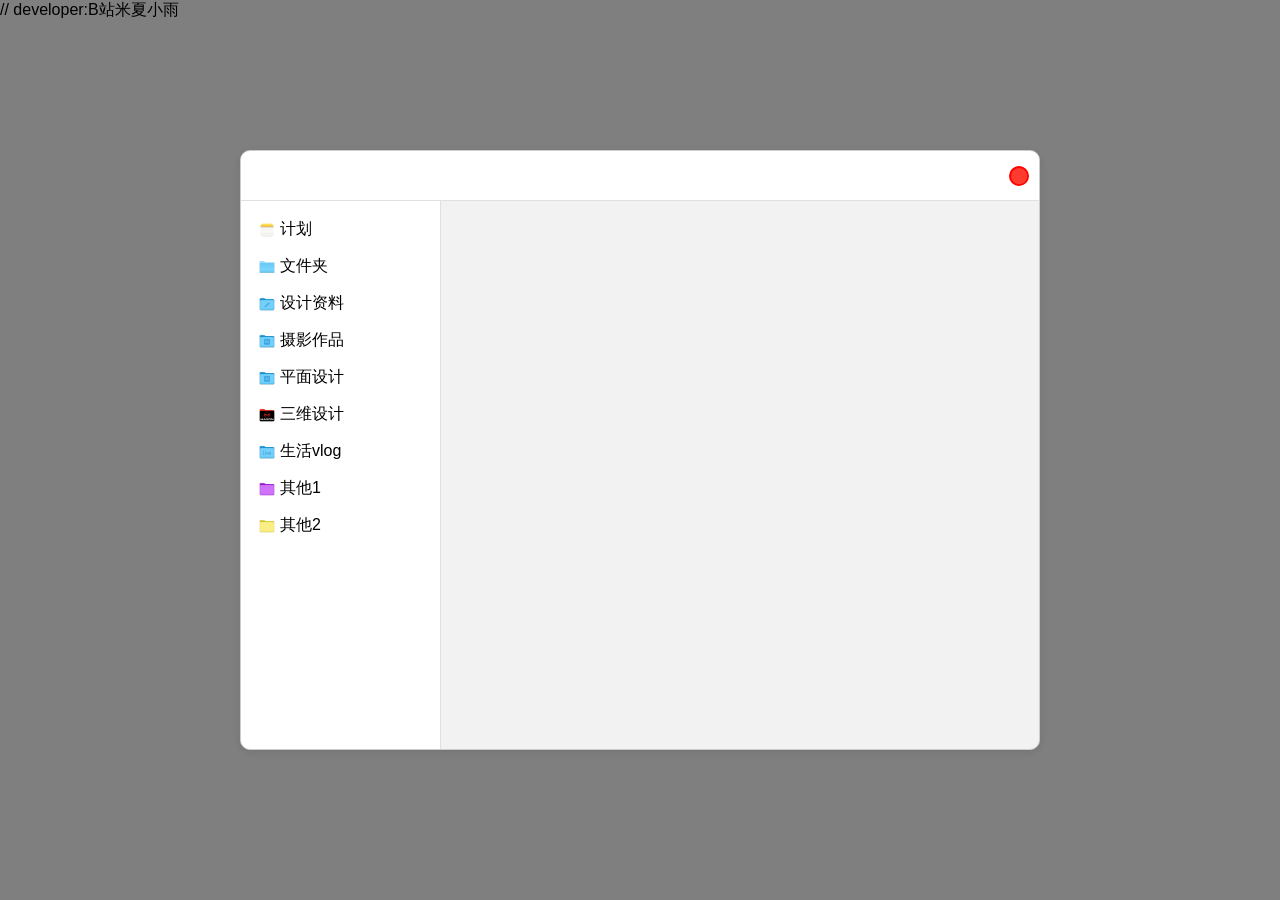
==== win.html @ 16cb279e "first commit" ====
// developer:B站米夏小雨
<!DOCTYPE html>
<html lang="zh-CN">
<head>
    <meta charset="UTF-8">
    <meta name="viewport" content="width=device-width, initial-scale=1.0">
    <title>Studio win</title>
    <!-- 引用外部 CSS 文件 -->
    <link rel="stylesheet" href="win.css">
</head>

<body>
    <div class="overlay">
        <div class="file-manager">
            <!-- 顶部导航栏 -->
            <div class="nav-bar">
                <!-- 这里修改为显示当前文件夹和选中图片名称 -->
                <span id="current-folder"></span>
                <span id="selected-image"></span>
                <!-- 新增关闭按钮，替换为自定义图片 -->
                <img src="logo-icon/win-x.png" alt="Close Button" class="close-btn" id="close-btn">
            </div>

            <!-- 主体内容 -->
            <div class="main-content">
                <!-- 左侧目录 -->
                <div class="left-panel">
                    <div class="folder-item">
                        <img src="desktop-icon/Note.png" alt="Folder Icon" width="16" height="16">
                        计划
                    </div>
                    <div class="folder-item">
                        <!-- 替换为自定义图片 -->
                        <img src="desktop-icon/Folder__older_version_.png" alt="Folder Icon" width="16" height="16">
                        文件夹
                    </div>                    
                    <div class="folder-item">
                        <img src="desktop-icon/folder-Design.png" alt="Folder Icon" width="16" height="16">
                        设计资料
                    </div>
                    <div class="folder-item">
                        <img src="desktop-icon/Folder Adobe Photoshop.png" alt="Folder Icon" width="16" height="16">
                        摄影作品
                    </div>
                    <div class="folder-item">
                        <img src="desktop-icon/Folder Adobe Illustrator.png" alt="Folder Icon" width="16" height="16">
                        平面设计
                    </div>
                    <div class="folder-item">
                        <img src="desktop-icon/Folder Cinema 4D.png" alt="Folder Icon" width="16" height="16">
                        三维设计
                    </div>
                    <div class="folder-item">
                        <img src="desktop-icon/Folder Ableton.png" alt="Folder Icon" width="16" height="16">
                        生活vlog
                    </div>                  
                    <div class="folder-item">
                        <img src="desktop-icon/文件夹紫色.png" alt="Folder Icon" width="16" height="16">
                        其他1
                    </div>
                    <div class="folder-item">
                        <img src="desktop-icon/文件夹黄色.png" alt="Folder Icon" width="16" height="16">
                        其他2
                    </div>    
                </div>

                <!-- 右侧文件展示 -->
                <div class="right-panel">
                </div>
            </div>
        </div>
        <!-- 添加拖动区域 -->
        <div class="resizer"></div>
    </div>
    <!-- 图片放大查看的遮罩层 -->
    <div class="image-overlay">
        <img src="" class="enlarged-image">
    </div>
    <script src="win.js"></script>
    
</body>
</html>
---- win.css ----
[class~=overlay]{position:fixed;}[class~=overlay]{top:0;}[class~=overlay]{left:0;}[class~=overlay]{width:100%;}[class~=overlay]{height:100%;}[class~=overlay]{background-color:rgba(0,0,0,.5);}[class~=nav-bar],[class~=overlay],.path-bar,[class~=file-manager]{display:flex;}.folder-item.selected,[class~=folder-item]:hover{background:#f0f0f0;}[class~=overlay]{justify-content:center;}[class~=nav-bar],[class~=overlay]{align-items:center;}*{margin-left:0;}[class~=file-manager]{width:50pc;}[class~=file-manager]{height:6.25in;}[class~=file-manager]{border-left-width:.75pt;}[class~=file-manager]{border-bottom-width:.75pt;}[class~=file-manager]{border-right-width:.75pt;}[class~=file-manager]{border-top-width:.75pt;}.file-item span{overflow-wrap:break-word;}*{margin-bottom:0;}[class~=file-manager]{border-left-style:solid;}[class~=file-manager]{border-bottom-style:solid;}[class~=file-manager]{border-right-style:solid;}[class~=file-manager]{border-top-style:solid;}body{background-color:transparent;}[class~=file-manager]{border-left-color:#ccc;}[class~=file-manager]{border-bottom-color:#ccc;}[class~=file-manager]{border-right-color:#ccc;}*{margin-right:0;}[class~=file-manager]{border-top-color:#ccc;}[class~=file-manager]{border-image:none;}[class~=file-manager]{box-shadow:0 .125pc .104166667in rgba(0,0,0,.1);}*{margin-top:0;}[class~=file-manager]{flex-direction:column;}[class~=file-manager]{background-color:#f2f2f2;}[class~=file-manager]{z-index:1;}[class~=file-manager]{position:absolute;}[class~=file-manager]{top:50%;}[class~=file-manager]{left:50%;}[class~=file-manager]{transform:translate(-50%,-50%);}[class~=file-manager]{border-radius:10px;}[class~=file-manager]{overflow:hidden;}[class~=nav-bar]{height:30pt;}[class~=nav-bar]{background:#fff;}.file-item span{word-break:break-word;}[class~=nav-bar]{border-bottom-width:.75pt;}[class~=nav-bar]{border-bottom-style:solid;}[class~=nav-bar]{border-bottom-color:#e0e0e0;}[class~=nav-bar]{border-image:none;}*{padding-left:0;}.left-panel,[class~=nav-bar]{padding-left:7.5pt;}[class~=nav-bar],*{padding-bottom:0;}.left-panel,[class~=nav-bar]{padding-right:7.5pt;}[class~=nav-bar],*{padding-top:0;}[class~=nav-bar]{cursor:move;}[class~=nav-bar]{min-height:.520833333in;}[class~=nav-bar]{max-height:37.5pt;}.nav-btn{margin-right:7.5pt;}.nav-btn{background:transparent;}.nav-btn{border-left-width:medium;}.nav-btn{border-bottom-width:medium;}.nav-btn{border-right-width:medium;}.file-item span{text-align:center;}.nav-btn{border-top-width:medium;}.nav-btn{border-left-style:none;}.nav-btn{border-bottom-style:none;}.nav-btn{border-right-style:none;}.nav-btn{border-top-style:none;}.nav-btn{border-left-color:currentColor;}.nav-btn{border-bottom-color:currentColor;}.nav-btn{border-right-color:currentColor;}.nav-btn{border-top-color:currentColor;}.nav-btn{border-image:none;}[class~=file-item],.path-item,.nav-btn,[class~=folder-item]{cursor:pointer;}.path-bar,[class~=main-content],[class~=right-panel]{flex:1;}[class~=file-placeholder],[class~=folder-item],.path-bar,[class~=file-item]{align-items:center;}[class~=folder-item],.path-bar{gap:.3125pc;}.path-item{color:#0078d4;}*{padding-right:0;}[class~=main-content],[class~=folder-item]{display:flex;}[class~=main-content]{height:calc(600px - 40px);}.left-panel{width:150pt;}.left-panel{background:#fff;}*{box-sizing:border-box;}*{font-family:Segoe UI,sans-serif;}.left-panel{border-right-width:.0625pc;}.left-panel{border-right-style:solid;}.left-panel{border-right-color:#e0e0e0;}.left-panel{border-image:none;}.left-panel{padding-bottom:.104166667in;}.left-panel{padding-top:.104166667in;}.left-panel,[class~=right-panel]{overflow-y:auto;}[class~=folder-item]{padding-left:6pt;}[class~=folder-item]{padding-bottom:6pt;}[class~=folder-item]{padding-right:6pt;}[class~=folder-item]{padding-top:6pt;}[class~=right-panel]{padding-left:7.5pt;}[class~=right-panel]{padding-bottom:7.5pt;}[class~=right-panel]{padding-right:7.5pt;}[class~=right-panel]{padding-top:7.5pt;}[class~=right-panel]{display:grid;}[class~=right-panel]{grid-template-columns:repeat(auto-fill,minmax(120px,1fr));}[class~=right-panel]{gap:.15625in;}body{position:relative;}[class~=file-item],[class~=file-placeholder]{display:flex;}[class~=file-item]{flex-direction:column;}[class~=file-placeholder],[class~=file-thumbnail]{width:1.25in;}[class~=file-thumbnail],[class~=file-placeholder]{height:1.25in;}[class~=file-placeholder]{background-color:#e0e0e0;}[class~=close-btn],[class~=image-overlay],[class~=file-placeholder]{justify-content:center;}[class~=file-placeholder],[class~=file-thumbnail]{margin-bottom:.052083333in;}[class~=file-thumbnail]{object-fit:cover;}[class~=image-overlay]{display:none;}[class~=desktop-icon],[class~=image-overlay]{position:fixed;}[class~=image-overlay]{top:0;}[class~=image-overlay]{left:0;}[class~=image-overlay]{width:100%;}[class~=image-overlay]{height:100%;}[class~=image-overlay]{background-color:rgba(0,0,0,.8);}[class~=close-btn],[class~=image-overlay]{align-items:center;}[class~=image-overlay]{z-index:2;}.enlarged-image{max-width:90%;}.enlarged-image{max-height:90%;}.enlarged-image{object-fit:contain;}[class~=desktop-icon]{top:15pt;}[class~=desktop-icon]{left:20px;}[class~=desktop-icon]{width:.625in;}[class~=desktop-icon],[class~=close-btn]{cursor:pointer;}[class~=close-btn]{width:1.25pc;}[class~=close-btn]{height:15pt;}[class~=close-btn]{background-color:red;}[class~=close-btn]{border-radius:50%;}[class~=close-btn]{display:flex;}[class~=close-btn]{color:white;}[class~=close-btn]{font-weight:bold;}[class~=close-btn]{font-size:.875pc;}[class~=close-btn]{margin-left:auto;}.folder-item.selected{color:#0078d4;}.folder-item.selected{border-radius:.5pc;}
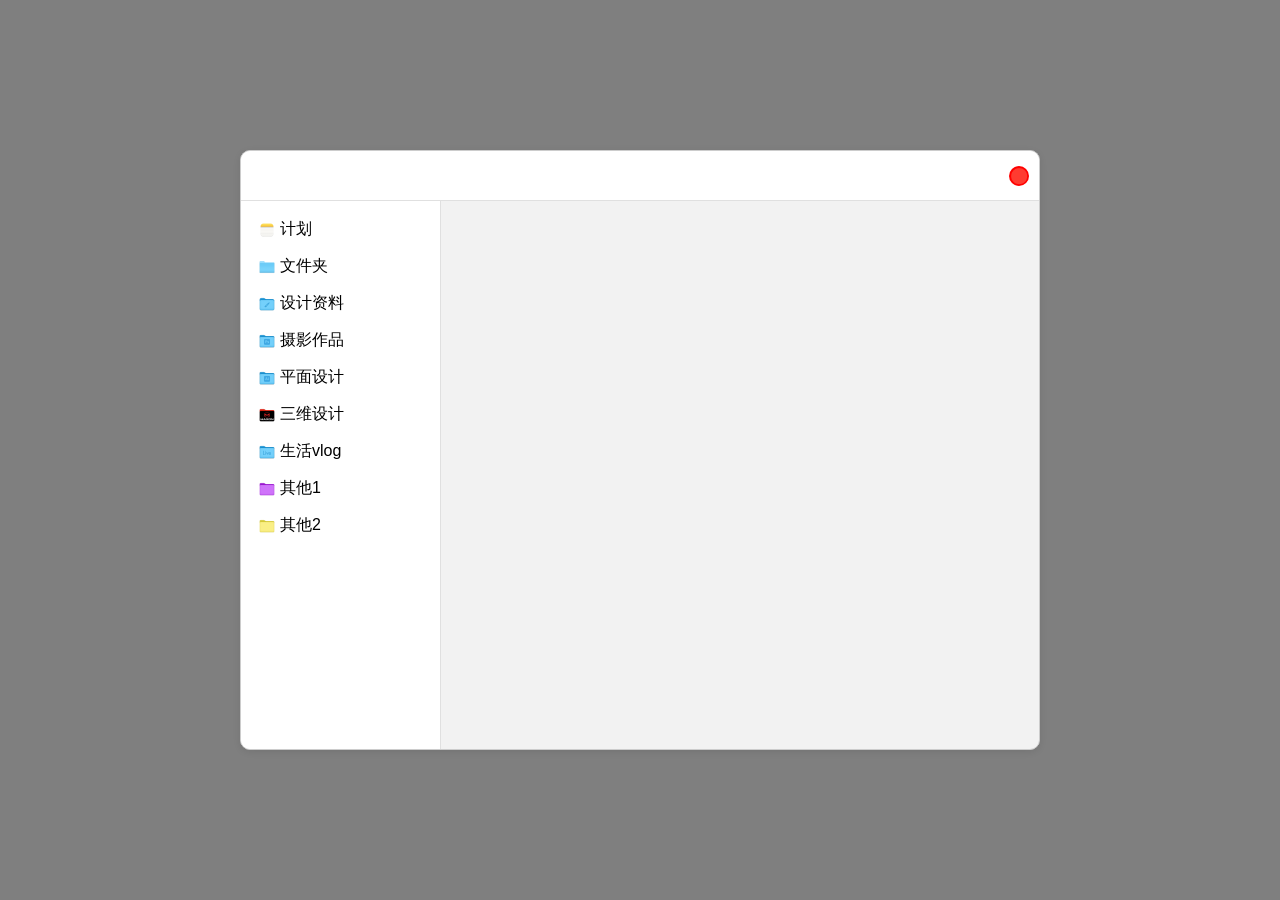
==== commit 4c9b0e03: "win.html" ====
--- a/win.html
+++ b/win.html
@@ -1,4 +1,3 @@
-// developer:B站米夏小雨
 <!DOCTYPE html>
 <html lang="zh-CN">
 <head>
@@ -79,4 +78,4 @@
     <script src="win.js"></script>
     
 </body>
-</html>+</html>
